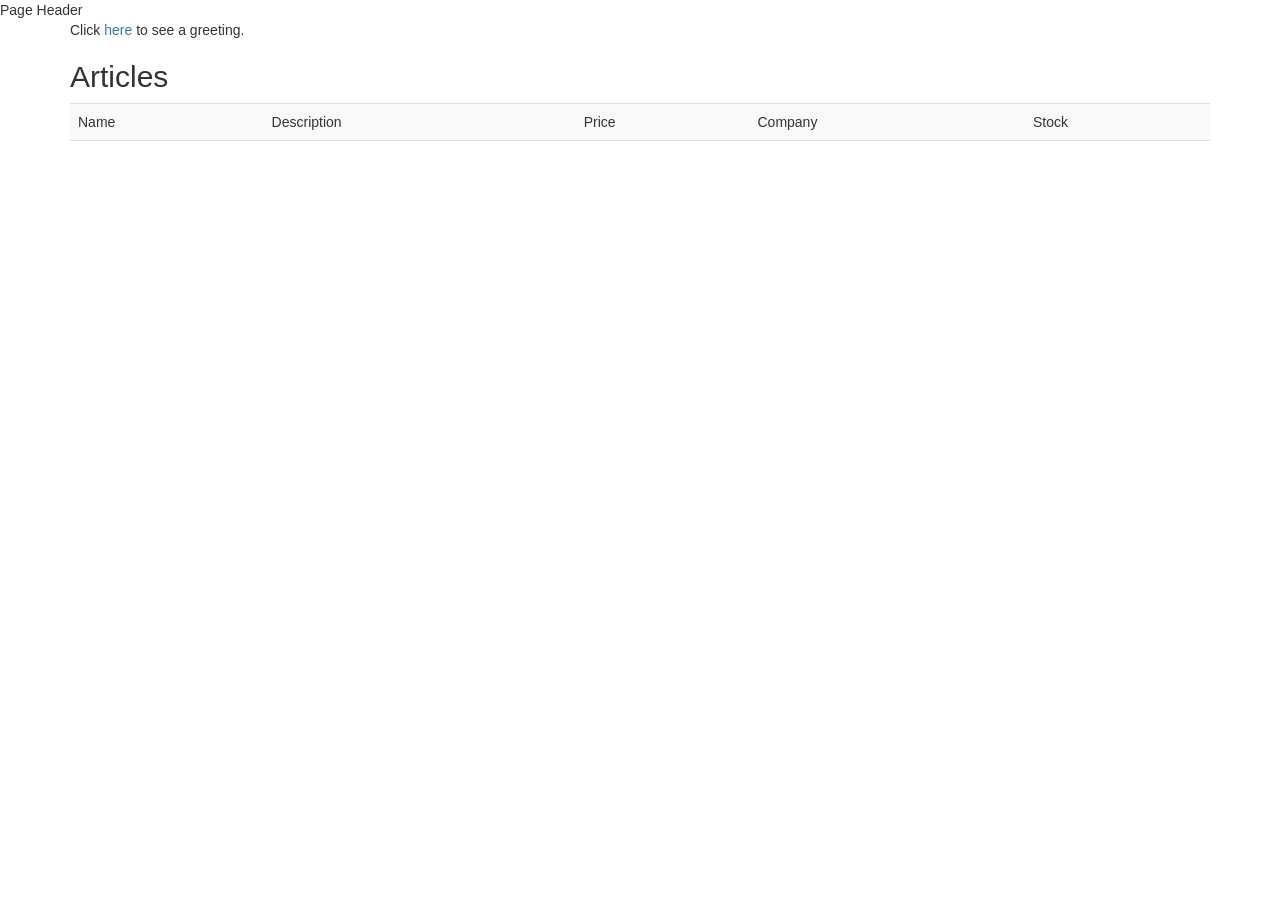
==== src/main/resources/templates/index.html @ 55fef9f6 "backup. working on dynamic content" ====
<!DOCTYPE html>
<html lang="en" xmlns:th="http://www.thymeleaf.org">
<head>
    <meta charset="UTF-8"/>
    <title th:text="#{index.page.title}">Page Title</title>

    <link rel="stylesheet" href="../static/css/bootstrap-3.3.7-dist/css/bootstrap.min.css" media="screen"
        th:href="@{/css/bootstrap-3.3.7-dist/css/bootstrap.min.css}"/>

</head>
<body>


<!--/*@thymesVar id="articles" type="java.util.List"*/-->
<!--/*@thymesVar id="article" type="com.patternson.webshopclient.model.ArticleDTO"*/-->

<div th:replace="fragments/header :: header">Page Header</div>

<div class="container">
    <p>Click <a th:href="@{/hello}">here</a> to see a greeting.</p>

    <div th:if="${not #lists.isEmpty(articles)}"></div>
    <h2>Articles</h2>
    <table class="table table-striped">
        <tr>
            <td>Name</td>
            <td>Description</td>
            <td>Price</td>
            <td>Company</td>
            <td>Stock</td>
        </tr>
        <tr th:each="article : ${articles}">
            <td th:text="${article.name}"></td>
            <td th:text="${article.description}"></td>
            <td th:text="${article.price > 0 ? 'SEK ' + article.price : 'FREE'}"></td>
            <td th:text="${article.company}"></td>
            <td th:text="${article.stock}"></td>
        </tr>
    </table>
</div>


<script src="../static/js/jquery-3.2.1.min.js" crossorigin="anonymous"
    th:src="@{/js/jquery-3.2.1.min.js}"></script>
<script src="../static/css/bootstrap-3.3.7-dist/js/bootstrap.min.js"
    th:src="@{/css/bootstrap-3.3.7-dist/js/bootstrap.min.js}"></script>
</body>
</html>
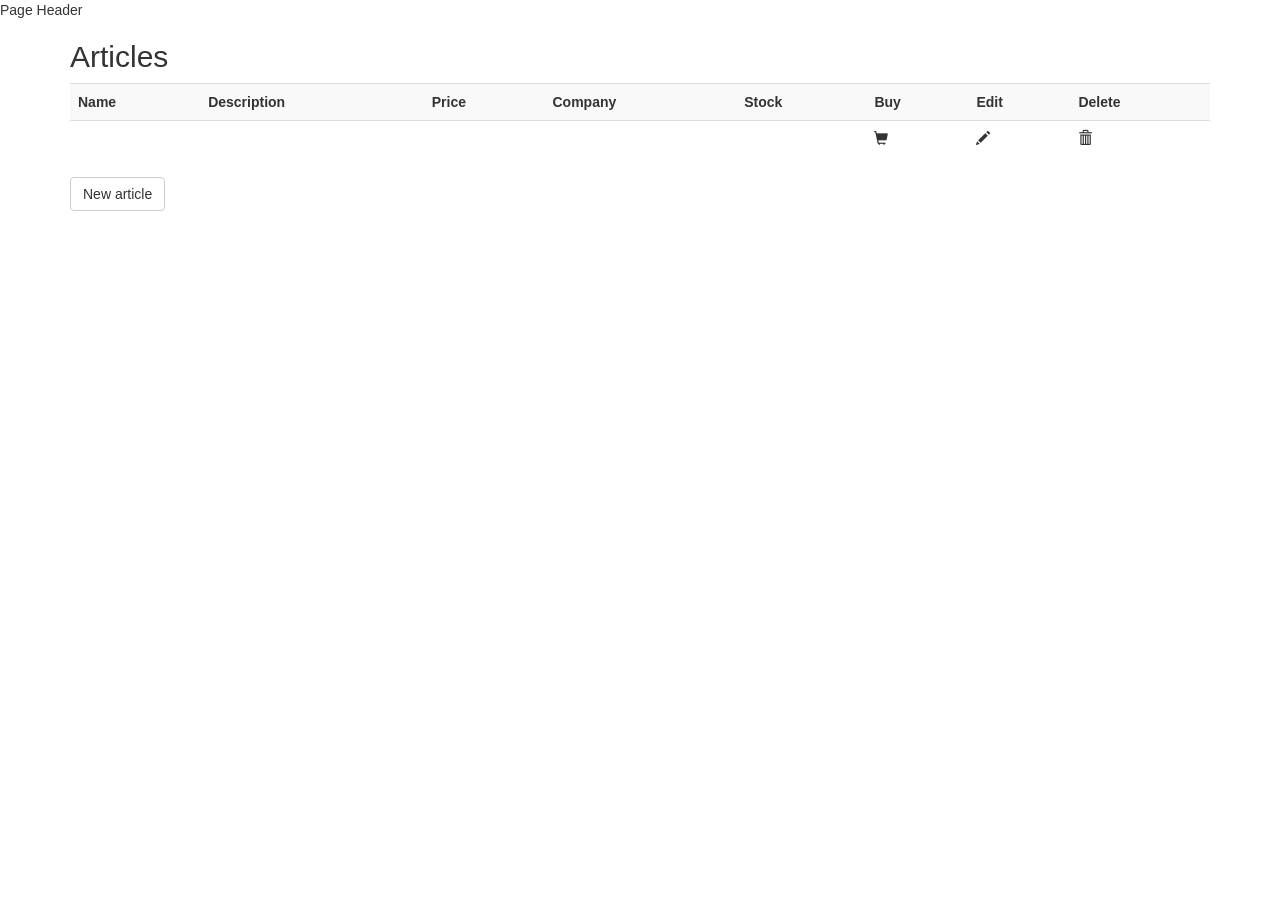
==== commit 7408844b: "added roles to gui. authorization not working" ====
--- a/src/main/resources/templates/index.html
+++ b/src/main/resources/templates/index.html
@@ -1,5 +1,5 @@
 <!DOCTYPE html>
-<html lang="en" xmlns:th="http://www.thymeleaf.org">
+<html lang="en" xmlns:th="http://www.thymeleaf.org" xmlns:sec="http://www.thymeleaf.org/extras/spring-security">
 <head>
     <meta charset="UTF-8"/>
     <title th:text="#{index.page.title}">Page Title</title>
@@ -17,17 +17,18 @@
 <div th:replace="fragments/header :: header">Page Header</div>
 
 <div class="container">
-    <p>Click <a th:href="@{/hello}">here</a> to see a greeting.</p>
-
     <div th:if="${not #lists.isEmpty(articles)}"></div>
     <h2>Articles</h2>
     <table class="table table-striped">
         <tr>
-            <td>Name</td>
-            <td>Description</td>
-            <td>Price</td>
-            <td>Company</td>
-            <td>Stock</td>
+            <th>Name</th>
+            <th>Description</th>
+            <th>Price</th>
+            <th>Company</th>
+            <th>Stock</th>
+            <th sec:authorize="hasRole('USER_')">Buy</th>
+            <th sec:authorize="hasRole('ADMIN_')">Edit</th>
+            <th sec:authorize="hasRole('ADMIN_')">Delete</th>
         </tr>
         <tr th:each="article : ${articles}">
             <td th:text="${article.name}"></td>
@@ -35,8 +36,12 @@
             <td th:text="${article.price > 0 ? 'SEK ' + article.price : 'FREE'}"></td>
             <td th:text="${article.company}"></td>
             <td th:text="${article.stock}"></td>
+            <td sec:authorize="hasRole('USER_')"><span class="glyphicon glyphicon-shopping-cart"></span></td>
+            <td sec:authorize="hasRole('ADMIN_')"><span class="glyphicon glyphicon-pencil"></span></td>
+            <td sec:authorize="hasRole('ADMIN_')"><span class="glyphicon glyphicon-trash"></span></td>
         </tr>
     </table>
+    <button type="button" class="btn btn-default" sec:authorize="hasRole('ADMIN_')">New article</button>
 </div>
 
 
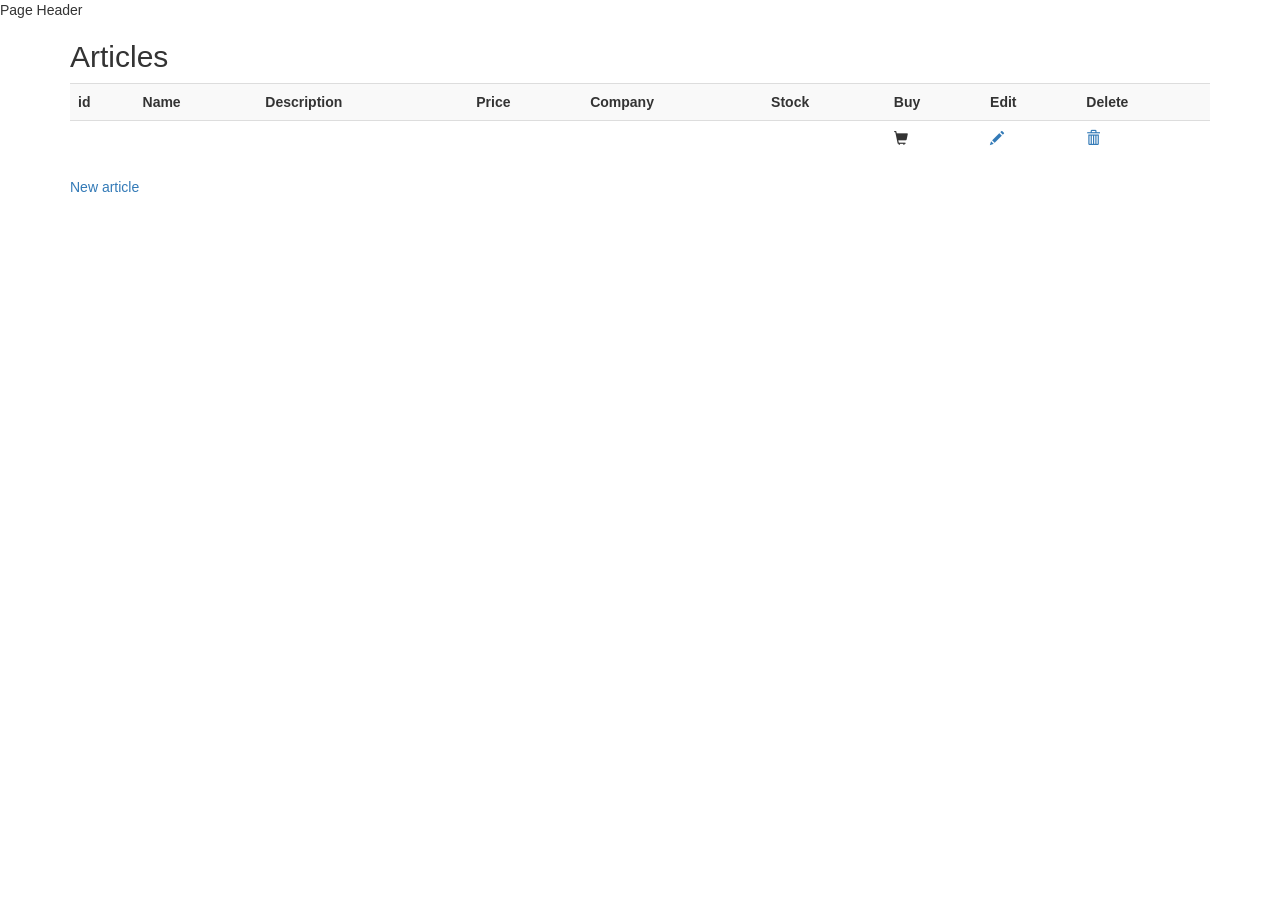
==== commit 336caa7d: "Made article form" ====
--- a/src/main/resources/templates/index.html
+++ b/src/main/resources/templates/index.html
@@ -21,27 +21,30 @@
     <h2>Articles</h2>
     <table class="table table-striped">
         <tr>
+            <th>id</th>
             <th>Name</th>
             <th>Description</th>
             <th>Price</th>
             <th>Company</th>
             <th>Stock</th>
-            <th sec:authorize="hasRole('USER_')">Buy</th>
-            <th sec:authorize="hasRole('ADMIN_')">Edit</th>
-            <th sec:authorize="hasRole('ADMIN_')">Delete</th>
+            <th sec:authorize="hasRole('ROLE_USER')">Buy</th>
+            <th sec:authorize="hasRole('ROLE_ADMIN')">Edit</th>
+            <th sec:authorize="hasRole('ROLE_ADMIN')">Delete</th>
         </tr>
         <tr th:each="article : ${articles}">
+            <td th:text="${article.id}"></td>
             <td th:text="${article.name}"></td>
             <td th:text="${article.description}"></td>
             <td th:text="${article.price > 0 ? 'SEK ' + article.price : 'FREE'}"></td>
             <td th:text="${article.company}"></td>
             <td th:text="${article.stock}"></td>
-            <td sec:authorize="hasRole('USER_')"><span class="glyphicon glyphicon-shopping-cart"></span></td>
-            <td sec:authorize="hasRole('ADMIN_')"><span class="glyphicon glyphicon-pencil"></span></td>
-            <td sec:authorize="hasRole('ADMIN_')"><span class="glyphicon glyphicon-trash"></span></td>
+            <td sec:authorize="hasRole('ROLE_USER')"><span class="glyphicon glyphicon-shopping-cart"></span></td>
+            <td sec:authorize="hasRole('ROLE_ADMIN')"><a href="#" th:href="@{'/article/' + ${article.id} + '/articleform'}"><span class="glyphicon glyphicon-pencil"></span></a></td>
+            <td sec:authorize="hasRole('ROLE_ADMIN')"><a href="#"><span class="glyphicon glyphicon-trash"></span></a></td>
         </tr>
     </table>
-    <button type="button" class="btn btn-default" sec:authorize="hasRole('ADMIN_')">New article</button>
+    <a th:href="@{/articleform}" sec:authorize="hasRole('ROLE_ADMIN')">New article</a>
+
 </div>
 
 
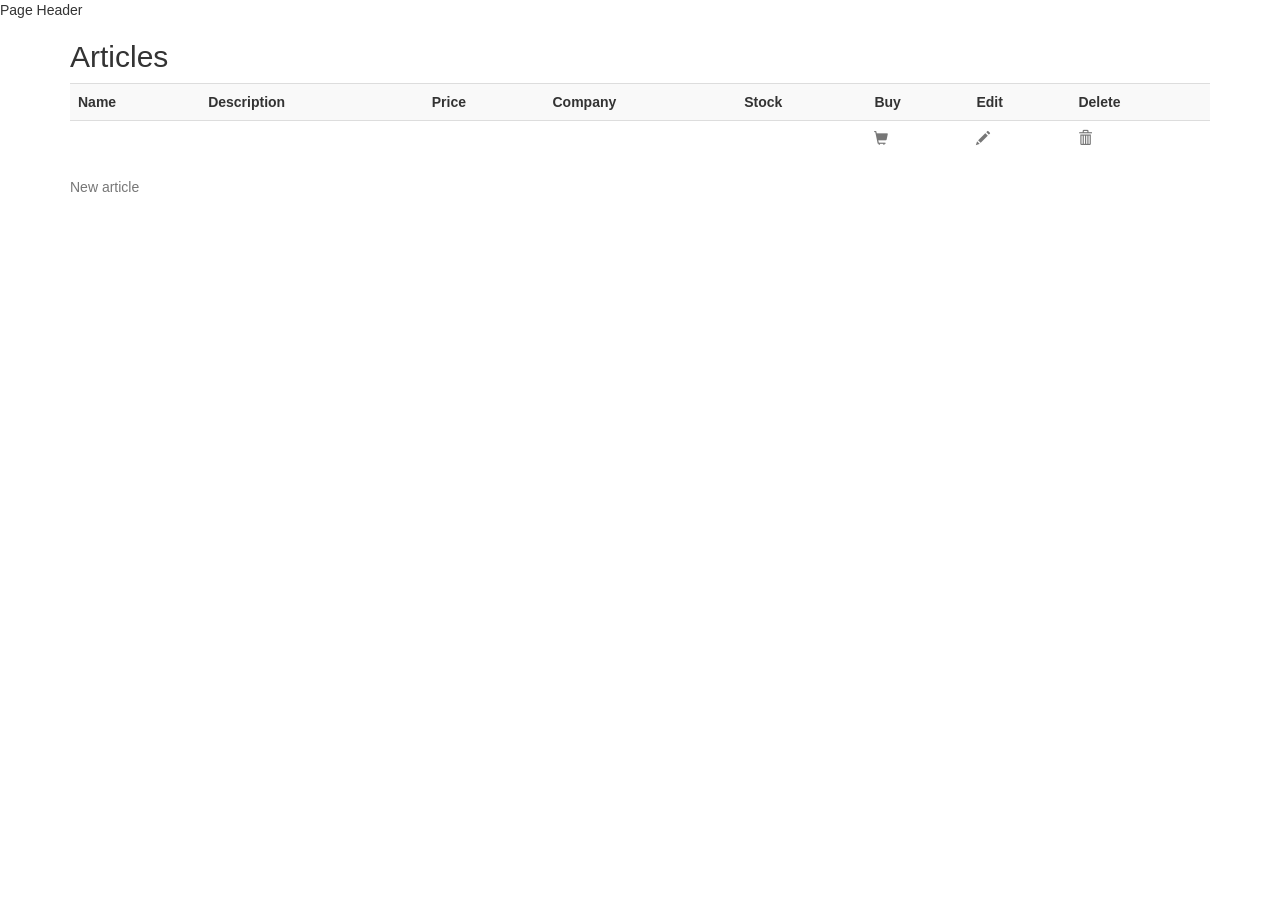
==== commit 287e96f3: "Update article done" ====
--- a/src/main/resources/templates/index.html
+++ b/src/main/resources/templates/index.html
@@ -21,7 +21,6 @@
     <h2>Articles</h2>
     <table class="table table-striped">
         <tr>
-            <th>id</th>
             <th>Name</th>
             <th>Description</th>
             <th>Price</th>
@@ -32,18 +31,17 @@
             <th sec:authorize="hasRole('ROLE_ADMIN')">Delete</th>
         </tr>
         <tr th:each="article : ${articles}">
-            <td th:text="${article.id}"></td>
             <td th:text="${article.name}"></td>
             <td th:text="${article.description}"></td>
             <td th:text="${article.price > 0 ? 'SEK ' + article.price : 'FREE'}"></td>
             <td th:text="${article.company}"></td>
             <td th:text="${article.stock}"></td>
-            <td sec:authorize="hasRole('ROLE_USER')"><span class="glyphicon glyphicon-shopping-cart"></span></td>
-            <td sec:authorize="hasRole('ROLE_ADMIN')"><a href="#" th:href="@{'/article/' + ${article.id} + '/articleform'}"><span class="glyphicon glyphicon-pencil"></span></a></td>
-            <td sec:authorize="hasRole('ROLE_ADMIN')"><a href="#"><span class="glyphicon glyphicon-trash"></span></a></td>
+            <td sec:authorize="hasRole('ROLE_USER')"><a href="#" class="text-muted"><span class="glyphicon glyphicon-shopping-cart"></span></a></td>
+            <td sec:authorize="hasRole('ROLE_ADMIN')"><a href="#" th:href="@{'/article/' + ${article.id} + '/articleupdateform'}" class="text-muted"><span class="glyphicon glyphicon-pencil"></span></a></td>
+            <td sec:authorize="hasRole('ROLE_ADMIN')"><a href="#" class="text-muted"><span class="glyphicon glyphicon-trash"></span></a></td>
         </tr>
     </table>
-    <a th:href="@{/articleform}" sec:authorize="hasRole('ROLE_ADMIN')">New article</a>
+    <a th:href="@{/article/new}" sec:authorize="hasRole('ROLE_ADMIN')" class="text-muted">New article</a>
 
 </div>
 
